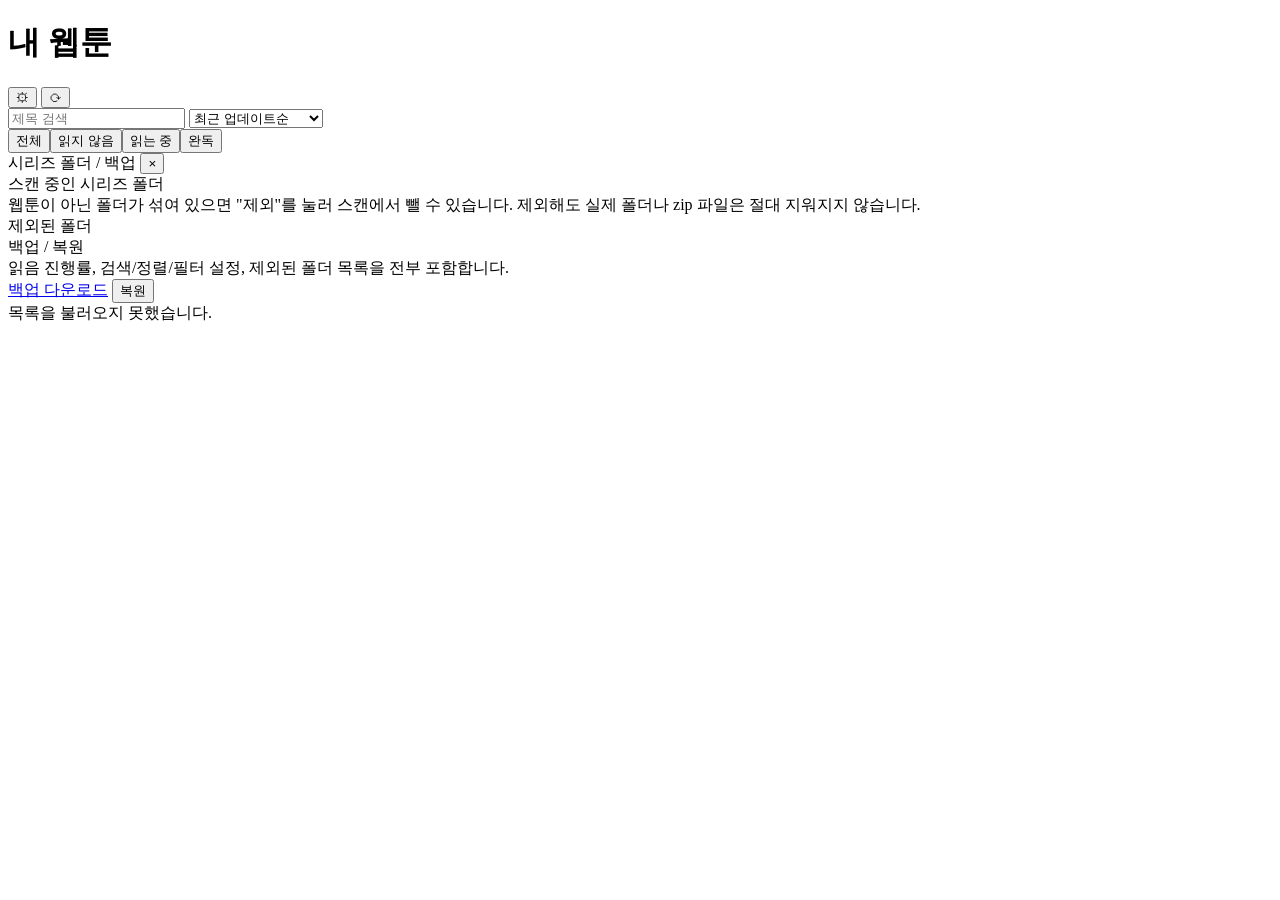
==== static/index.html @ 75fd4710 "Add files via upload" ====
<!DOCTYPE html>
<html lang="ko">
<head>
<meta charset="UTF-8">
<meta name="viewport" content="width=device-width, initial-scale=1, viewport-fit=cover">
<title>내 웹툰</title>
<link rel="icon" href="/favicon.ico" sizes="any">
<link rel="apple-touch-icon" href="/icons/apple-touch-icon.png">
<link rel="manifest" href="/manifest.json">
<meta name="theme-color" content="#14161a">
<meta name="apple-mobile-web-app-capable" content="yes">
<meta name="apple-mobile-web-app-status-bar-style" content="black-translucent">
<meta name="apple-mobile-web-app-title" content="웹툰">
<link rel="stylesheet" href="/style.css">
</head>
<body>
<header class="topbar">
  <h1>내 웹툰</h1>
  <button id="settingsBtn" class="rescan-btn" title="라이브러리/백업 설정" aria-label="설정">⚙</button>
  <button id="rescanBtn" class="rescan-btn" title="새로고침(재스캔)" aria-label="재스캔">⟳</button>
</header>
<div class="toolbar">
  <input id="searchInput" class="search-input" type="text" placeholder="제목 검색">
  <select id="sortSelect" class="sort-select">
    <option value="latest">최근 업데이트순</option>
    <option value="unread">안읽은 회차 많은순</option>
    <option value="title">제목순</option>
  </select>
</div>
<div id="filterTabs" class="filter-tabs"></div>

<aside id="settingsPanel" class="sidebar">
  <div class="sidebar-header">
    <span>시리즈 폴더 / 백업</span>
    <button id="settingsClose" class="sidebar-close" aria-label="닫기">×</button>
  </div>
  <div id="settingsBody" class="settings-panel-body">
    <div class="settings-section">
      <div class="settings-section-title">스캔 중인 시리즈 폴더</div>
      <div id="includedFolderList" class="lib-list"></div>
      <div class="settings-hint">웹툰이 아닌 폴더가 섞여 있으면 "제외"를 눌러 스캔에서 뺄 수 있습니다.
      제외해도 실제 폴더나 zip 파일은 절대 지워지지 않습니다.</div>
    </div>
    <div class="settings-section">
      <div class="settings-section-title">제외된 폴더</div>
      <div id="excludedFolderList" class="lib-list"></div>
    </div>
    <div class="settings-section">
      <div class="settings-section-title">백업 / 복원</div>
      <div class="settings-hint">읽음 진행률, 검색/정렬/필터 설정, 제외된 폴더 목록을 전부 포함합니다.</div>
      <div class="read-action-picker-buttons">
        <a id="backupBtn" href="/api/backup" class="mark-all-btn" download>백업 다운로드</a>
        <button id="restoreBtn" class="mark-all-btn ghost">복원</button>
      </div>
      <input id="restoreFileInput" type="file" accept="application/json" style="display:none">
    </div>
  </div>
</aside>
<div id="settingsOverlay" class="sidebar-overlay"></div>

<div id="readActionPanel" class="read-action-panel" style="display:none">
  <div class="read-action-header">
    <span id="readActionTitle"></span>
    <button id="readActionClose" class="read-action-close" aria-label="닫기">×</button>
  </div>
  <div id="readActionBody"></div>
</div>

<main id="grid" class="grid"></main>

<script>
const LS_QUERY = "webtoon:index:query";
const LS_SORT = "webtoon:index:sort";
const FILTER_KEY = "status_filter"; // 서버(app_settings)에 저장 -> 모든 기기에서 동일하게 적용
const STATUS_OPTIONS = [
  { value: "unread", label: "읽지 않음" },
  { value: "reading", label: "읽는 중" },
  { value: "done", label: "완독" },
];
const STATUS_VALUES = STATUS_OPTIONS.map((o) => o.value);

let allSeries = [];
let query = localStorage.getItem(LS_QUERY) || "";
let sortMode = localStorage.getItem(LS_SORT) || "latest";
let selectedStatuses = new Set(); // 비어있으면 "전체" (서버에서 로드되기 전까지의 기본값)

let selectedIds = new Set(); // 다중 선택
let actionMode = null; // null | "chapter-read" | "chapter-unread"

const searchInput = document.getElementById("searchInput");
const sortSelect = document.getElementById("sortSelect");
searchInput.value = query;
sortSelect.value = sortMode;

function sortSeries(list) {
  const arr = [...list];
  if (sortMode === "latest") arr.sort((a, b) => b.latest_update - a.latest_update);
  else if (sortMode === "unread") arr.sort((a, b) => b.unread_count - a.unread_count);
  else if (sortMode === "title") arr.sort((a, b) => a.title.localeCompare(b.title, "ko"));
  return arr;
}

function seriesStatus(s) {
  if (s.unread_count >= s.chapter_count) return "unread"; // 아직 한 번도 안 읽음
  if (s.unread_count === 0) return "done"; // 전부 읽음
  return "reading"; // 일부만 읽음
}

function saveFilterSetting() {
  const value = selectedStatuses.size === 0 ? "all" : [...selectedStatuses].join(",");
  fetch(`/api/settings/${FILTER_KEY}`, {
    method: "PUT",
    headers: { "Content-Type": "application/json" },
    body: JSON.stringify({ value }),
  }).catch(() => {});
}

function renderFilterTabs() {
  const container = document.getElementById("filterTabs");
  container.innerHTML = "";

  const allBtn = document.createElement("button");
  allBtn.className = "filter-tab" + (selectedStatuses.size === 0 ? " active" : "");
  allBtn.textContent = "전체";
  allBtn.addEventListener("click", () => {
    if (selectedStatuses.size === 0) return;
    selectedStatuses = new Set();
    renderFilterTabs();
    render();
    saveFilterSetting();
  });
  container.appendChild(allBtn);

  for (const opt of STATUS_OPTIONS) {
    const btn = document.createElement("button");
    btn.className = "filter-tab" + (selectedStatuses.has(opt.value) ? " active" : "");
    btn.textContent = opt.label;
    btn.addEventListener("click", () => {
      if (selectedStatuses.has(opt.value)) selectedStatuses.delete(opt.value);
      else selectedStatuses.add(opt.value);
      // 세 상태를 전부 선택한 상태는 "전체"와 같으므로 자연스럽게 합쳐줌
      if (selectedStatuses.size === STATUS_OPTIONS.length) selectedStatuses = new Set();
      renderFilterTabs();
      render();
      saveFilterSetting();
    });
    container.appendChild(btn);
  }
}

function render() {
  const grid = document.getElementById("grid");
  const q = query.trim().toLowerCase();
  let filtered = q ? allSeries.filter((s) => s.title.toLowerCase().includes(q)) : allSeries;
  if (selectedStatuses.size > 0) {
    filtered = filtered.filter((s) => selectedStatuses.has(seriesStatus(s)));
  }
  const list = sortSeries(filtered);

  if (!list.length) {
    const msg = q
      ? "검색 결과가 없습니다."
      : selectedStatuses.size > 0
      ? "해당하는 웹툰이 없습니다."
      : "스캔된 웹툰이 없습니다.<br>라이브러리 폴더를 확인해주세요.";
    grid.innerHTML = `<div class="empty-state">${msg}</div>`;
    return;
  }

  grid.innerHTML = "";
  for (const s of list) {
    const isSelected = selectedIds.has(s.id);
    const card = document.createElement("div");
    card.className = "card" + (isSelected ? " selected" : "");
    card.innerHTML = `
      <div class="cover-wrap">
        <span class="platform-tag">${s.platform}</span>
        ${s.unread_count > 0 ? `<span class="unread-badge">${s.unread_count}</span>` : ""}
        <img src="${s.cover_url}" alt="${s.title}" loading="lazy">
        <button class="select-toggle" title="읽음 상태 관리용 선택" aria-label="읽음 상태 관리용 선택">${isSelected ? "●" : "○"}</button>
      </div>
      <div class="title">${s.title}</div>
      <div class="chapter-count">${s.chapter_count}화</div>
    `;
    card.querySelector(".select-toggle").addEventListener("click", (e) => {
      e.stopPropagation();
      if (selectedIds.has(s.id)) selectedIds.delete(s.id);
      else selectedIds.add(s.id);
      actionMode = null; // 선택이 바뀌면 4버튼 화면으로 되돌림
      renderActionPanel();
      render();
    });
    card.addEventListener("click", () => goContinue(s.id));
    grid.appendChild(card);
  }
}

async function goContinue(seriesId) {
  try {
    const res = await fetch(`/api/series/${encodeURIComponent(seriesId)}/continue`);
    if (!res.ok) throw new Error("continue lookup failed");
    const data = await res.json();
    location.href = `/reader.html?series=${encodeURIComponent(seriesId)}&chapter=${encodeURIComponent(data.chapter_id)}&page=${data.page_index}`;
  } catch (e) {
    // 이동 실패 시 아무것도 하지 않음 (콘솔에만 남김)
    console.error(e);
  }
}

// ---------------------------------------------------------------------
// 읽음/안읽음 처리 패널 (여러 웹툰 동시 선택 지원)
// ---------------------------------------------------------------------

function clearSelection() {
  selectedIds = new Set();
  actionMode = null;
  renderActionPanel();
}

function renderActionPanel() {
  const panel = document.getElementById("readActionPanel");
  if (selectedIds.size === 0) {
    panel.style.display = "none";
    return;
  }
  panel.style.display = "block";

  const titles = [...selectedIds]
    .map((id) => (allSeries.find((s) => s.id === id) || {}).title)
    .filter(Boolean);
  document.getElementById("readActionTitle").textContent =
    titles.length <= 2 ? titles.join(", ") : `${titles.length}개 웹툰 선택됨`;

  const body = document.getElementById("readActionBody");

  if (!actionMode) {
    body.innerHTML = `
      <div class="read-action-grid">
        <button data-act="all-read">전체 읽음으로 표시</button>
        <button data-act="all-unread">전체 읽지 않음으로 표시</button>
        <button data-act="chapter-read">회차 읽음으로 표시</button>
        <button data-act="chapter-unread">회차 읽지 않음으로 표시</button>
      </div>
    `;
    for (const btn of body.querySelectorAll("button[data-act]")) {
      btn.addEventListener("click", () => onActionButton(btn.dataset.act));
    }
  } else {
    // 회차 읽음/안읽음: 선택된 웹툰마다 각자의 회차 목록에서 하나씩 고름
    body.innerHTML = `
      <div class="read-action-picker">
        <div id="pickerList" class="read-action-picker-list">
          <div class="picker-loading">회차 불러오는 중...</div>
        </div>
        <div class="read-action-picker-buttons">
          <button id="chapterPickerCancel" class="ghost">뒤로</button>
          <button id="chapterPickerApply">적용</button>
        </div>
      </div>
    `;
    renderChapterPickers();
    document.getElementById("chapterPickerCancel").addEventListener("click", () => {
      actionMode = null;
      renderActionPanel();
    });
    document.getElementById("chapterPickerApply").addEventListener("click", applyChapterAction);
  }
}

async function renderChapterPickers() {
  const ids = [...selectedIds];
  const results = await Promise.all(
    ids.map((id) =>
      fetch(`/api/series/${encodeURIComponent(id)}/chapters`).then((r) => r.json())
    )
  );

  const listEl = document.getElementById("pickerList");
  if (!listEl) return; // 그 사이 패널이 닫혔을 수 있음

  listEl.innerHTML = "";
  results.forEach((data, i) => {
    const seriesId = ids[i];
    const row = document.createElement("div");
    row.className = "read-action-picker-row";
    row.innerHTML = `
      <span class="picker-series-title">${data.title}</span>
      <select data-series-id="${seriesId}">
        ${data.chapters
          .map((c) => `<option value="${c.id}">${c.label}${c.read ? " (읽음)" : c.reading ? " (읽는 중)" : ""}</option>`)
          .join("")}
      </select>
    `;
    listEl.appendChild(row);
  });
}

async function putReadState(seriesId, body) {
  await fetch(`/api/series/${encodeURIComponent(seriesId)}/read-state`, {
    method: "PUT",
    headers: { "Content-Type": "application/json" },
    body: JSON.stringify(body),
  });
}

async function onActionButton(act) {
  if (act === "all-read" || act === "all-unread") {
    const read = act === "all-read";
    await Promise.all(
      [...selectedIds].map((id) => putReadState(id, { scope: "all", read }))
    );
    clearSelection();
    await load();
  } else {
    actionMode = act;
    renderActionPanel();
  }
}

async function applyChapterAction() {
  const read = actionMode === "chapter-read";
  const selects = document.querySelectorAll("#pickerList select[data-series-id]");
  const tasks = [];
  for (const sel of selects) {
    if (!sel.value) continue;
    tasks.push(putReadState(sel.dataset.seriesId, { scope: "chapter", chapter_id: sel.value, read }));
  }
  await Promise.all(tasks);
  clearSelection();
  await load();
}

document.getElementById("readActionClose").addEventListener("click", clearSelection);

// ---------------------------------------------------------------------
// 로딩 & 검색/정렬 (localStorage에 유지)
// ---------------------------------------------------------------------

async function loadFilterSetting() {
  try {
    const res = await fetch(`/api/settings/${FILTER_KEY}`);
    const data = await res.json();
    if (data.value && data.value !== "all") {
      const parts = data.value.split(",").filter((v) => STATUS_VALUES.includes(v));
      selectedStatuses = new Set(parts);
    }
  } catch (e) {
    // 실패 시 기본값(전체) 유지
  }
}

async function fetchSeries() {
  const grid = document.getElementById("grid");
  try {
    const res = await fetch("/api/series");
    allSeries = await res.json();
    return true;
  } catch (e) {
    grid.innerHTML = `<div class="empty-state">목록을 불러오지 못했습니다.</div>`;
    return false;
  }
}

async function load() {
  const ok = await fetchSeries();
  if (ok) render();
}

async function init() {
  renderFilterTabs(); // 기본값(전체)으로 우선 표시
  const [ok] = await Promise.all([fetchSeries(), loadFilterSetting()]);
  renderFilterTabs(); // 서버 값 반영해서 다시 그림
  if (ok) render();
}

searchInput.addEventListener("input", (e) => {
  query = e.target.value;
  localStorage.setItem(LS_QUERY, query);
  render();
});
sortSelect.addEventListener("change", (e) => {
  sortMode = e.target.value;
  localStorage.setItem(LS_SORT, sortMode);
  render();
});

const rescanBtn = document.getElementById("rescanBtn");
rescanBtn.addEventListener("click", async () => {
  if (rescanBtn.disabled) return;
  rescanBtn.disabled = true;
  rescanBtn.classList.add("spinning");
  try {
    await fetch("/api/rescan", { method: "POST" });
    await load();
  } catch (e) {
    // 실패해도 조용히 무시 (다음에 다시 시도 가능)
  } finally {
    rescanBtn.disabled = false;
    rescanBtn.classList.remove("spinning");
  }
});

// ---------------------------------------------------------------------
// 설정 패널: 시리즈 폴더 제외/포함 + 백업/복원
// ---------------------------------------------------------------------

const settingsPanel = document.getElementById("settingsPanel");

function folderLabel(f) {
  return `${f.platform} / ${f.series}`;
}

async function renderFolderLists() {
  const includedEl = document.getElementById("includedFolderList");
  const excludedEl = document.getElementById("excludedFolderList");
  includedEl.innerHTML = `<div class="picker-loading">불러오는 중...</div>`;
  excludedEl.innerHTML = "";

  let data;
  try {
    const res = await fetch("/api/series-folders");
    data = await res.json();
  } catch (e) {
    includedEl.innerHTML = `<div class="empty-state">불러오지 못했습니다.</div>`;
    return;
  }

  includedEl.innerHTML = "";
  if (data.included.length === 0) {
    includedEl.innerHTML = `<div class="picker-loading">스캔 중인 폴더가 없습니다.</div>`;
  }
  for (const f of data.included) {
    const row = document.createElement("div");
    row.className = "lib-row";
    row.innerHTML = `
      <span class="lib-name">${folderLabel(f)}</span>
      <button class="lib-action-btn" data-action="exclude" data-platform="${f.platform}" data-series="${f.series}">제외</button>
    `;
    includedEl.appendChild(row);
  }

  if (data.excluded.length === 0) {
    excludedEl.innerHTML = `<div class="picker-loading">제외된 폴더가 없습니다.</div>`;
  }
  for (const f of data.excluded) {
    const row = document.createElement("div");
    row.className = "lib-row";
    row.innerHTML = `
      <span class="lib-name">${folderLabel(f)}</span>
      <button class="lib-action-btn add" data-action="include" data-platform="${f.platform}" data-series="${f.series}">다시 추가</button>
    `;
    excludedEl.appendChild(row);
  }

  for (const btn of document.querySelectorAll(".lib-action-btn")) {
    btn.addEventListener("click", async () => {
      const platform = btn.dataset.platform;
      const series = btn.dataset.series;
      const action = btn.dataset.action;
      btn.disabled = true;
      try {
        await fetch(`/api/series-folders/${action}`, {
          method: "POST",
          headers: { "Content-Type": "application/json" },
          body: JSON.stringify({ platform, series }),
        });
        await renderFolderLists();
        await load();
      } finally {
        btn.disabled = false;
      }
    });
  }
}

function openSettingsPanel() {
  settingsPanel.classList.add("open");
  settingsOverlay.classList.add("open");
  renderFolderLists();
}
function closeSettingsPanel() {
  settingsPanel.classList.remove("open");
  settingsOverlay.classList.remove("open");
}

const settingsOverlay = document.getElementById("settingsOverlay");
document.getElementById("settingsBtn").addEventListener("click", () => {
  if (settingsPanel.classList.contains("open")) closeSettingsPanel();
  else openSettingsPanel();
});
document.getElementById("settingsClose").addEventListener("click", closeSettingsPanel);
settingsOverlay.addEventListener("click", closeSettingsPanel);

const restoreFileInput = document.getElementById("restoreFileInput");
document.getElementById("restoreBtn").addEventListener("click", () => {
  restoreFileInput.click();
});
restoreFileInput.addEventListener("change", async () => {
  const file = restoreFileInput.files[0];
  if (!file) return;
  if (!confirm("현재 저장된 읽음 진행률/설정을 백업 파일 내용으로 덮어씁니다. 계속할까요?")) {
    restoreFileInput.value = "";
    return;
  }
  try {
    const text = await file.text();
    const data = JSON.parse(text);
    const res = await fetch("/api/restore", {
      method: "POST",
      headers: { "Content-Type": "application/json" },
      body: JSON.stringify(data),
    });
    if (!res.ok) throw new Error("restore failed");
    alert("복원이 완료되었습니다.");
    await load();
    await renderFolderLists();
  } catch (e) {
    alert("복원에 실패했습니다. 올바른 백업 파일인지 확인해주세요.");
  } finally {
    restoreFileInput.value = "";
  }
});

init();
</script>
</body>
</html>
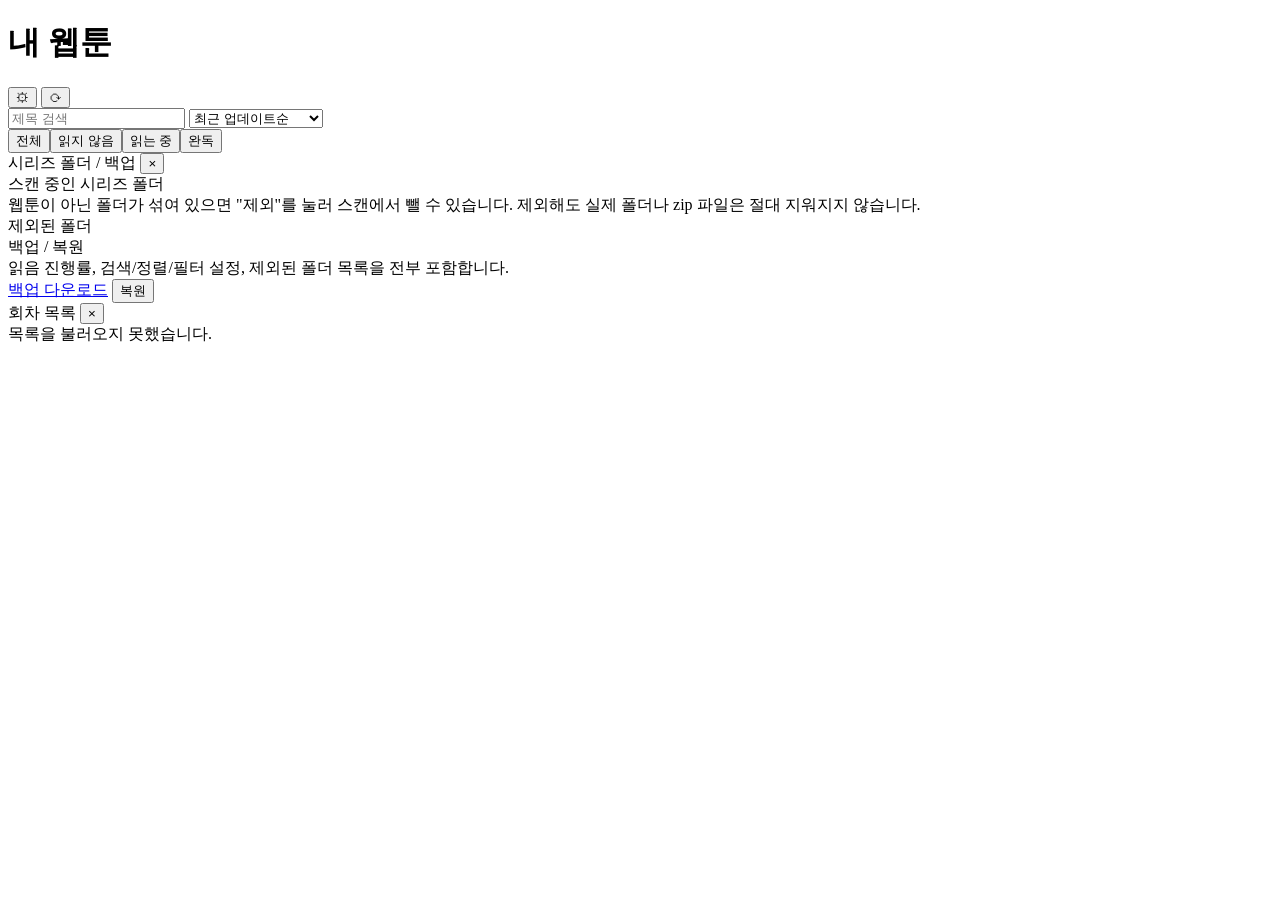
==== commit 037ef5d2: "Add files via upload" ====
--- a/static/index.html
+++ b/static/index.html
@@ -58,6 +58,15 @@
 </aside>
 <div id="settingsOverlay" class="sidebar-overlay"></div>
 
+<aside id="chapterSidebar" class="sidebar">
+  <div class="sidebar-header">
+    <span id="chapterSidebarTitle">회차 목록</span>
+    <button id="chapterSidebarClose" class="sidebar-close" aria-label="닫기">×</button>
+  </div>
+  <div id="chapterSidebarList" class="sidebar-list"></div>
+</aside>
+<div id="chapterSidebarOverlay" class="sidebar-overlay"></div>
+
 <div id="readActionPanel" class="read-action-panel" style="display:none">
   <div class="read-action-header">
     <span id="readActionTitle"></span>
@@ -177,6 +186,7 @@
         <span class="platform-tag">${s.platform}</span>
         ${s.unread_count > 0 ? `<span class="unread-badge">${s.unread_count}</span>` : ""}
         <img src="${s.cover_url}" alt="${s.title}" loading="lazy">
+        <button class="chapter-list-toggle" title="회차 목록" aria-label="회차 목록">≡</button>
         <button class="select-toggle" title="읽음 상태 관리용 선택" aria-label="읽음 상태 관리용 선택">${isSelected ? "●" : "○"}</button>
       </div>
       <div class="title">${s.title}</div>
@@ -190,6 +200,10 @@
       renderActionPanel();
       render();
     });
+    card.querySelector(".chapter-list-toggle").addEventListener("click", (e) => {
+      e.stopPropagation();
+      openChapterSidebar(s);
+    });
     card.addEventListener("click", () => goContinue(s.id));
     grid.appendChild(card);
   }
@@ -215,6 +229,7 @@
   selectedIds = new Set();
   actionMode = null;
   renderActionPanel();
+  render(); // 카드의 선택 표시(●)도 즉시 지워야 함
 }
 
 function renderActionPanel() {
@@ -410,6 +425,63 @@
   return `${f.platform} / ${f.series}`;
 }
 
+function clearPlaceholder(container) {
+  const placeholder = container.querySelector(".picker-loading, .empty-state");
+  if (placeholder) placeholder.remove();
+}
+
+function maybeShowEmptyPlaceholder(container, message) {
+  if (container.children.length === 0) {
+    container.innerHTML = `<div class="picker-loading">${message}</div>`;
+  }
+}
+
+function createFolderRow(f, included) {
+  const row = document.createElement("div");
+  row.className = "lib-row";
+  const action = included ? "exclude" : "include";
+  const label = included ? "제외" : "다시 추가";
+  row.innerHTML = `
+    <span class="lib-name">${folderLabel(f)}</span>
+    <button class="lib-action-btn${included ? "" : " add"}" data-action="${action}">${label}</button>
+  `;
+  const btn = row.querySelector("button");
+  btn.addEventListener("click", () => handleFolderToggle(f, included, row, btn));
+  return row;
+}
+
+async function handleFolderToggle(f, wasIncluded, row, btn) {
+  const action = wasIncluded ? "exclude" : "include";
+  btn.disabled = true;
+  try {
+    const res = await fetch(`/api/series-folders/${action}`, {
+      method: "POST",
+      headers: { "Content-Type": "application/json" },
+      body: JSON.stringify({ platform: f.platform, series: f.series }),
+    });
+    if (!res.ok) throw new Error("요청 실패");
+
+    // 목록 전체를 다시 그리지 않고, 이 항목만 반대쪽 목록으로 옮김
+    // (전체 재렌더링을 하면 스크롤 위치가 맨 위로 초기화되어 버림)
+    const includedEl = document.getElementById("includedFolderList");
+    const excludedEl = document.getElementById("excludedFolderList");
+    const fromEl = wasIncluded ? includedEl : excludedEl;
+    const toEl = wasIncluded ? excludedEl : includedEl;
+
+    row.remove();
+    maybeShowEmptyPlaceholder(fromEl, wasIncluded ? "스캔 중인 폴더가 없습니다." : "제외된 폴더가 없습니다.");
+
+    clearPlaceholder(toEl);
+    toEl.appendChild(createFolderRow(f, !wasIncluded));
+
+    await load(); // 메인 시리즈 목록(그리드) 갱신
+  } catch (e) {
+    // 실패하면 그대로 둠 (버튼만 다시 활성화)
+  } finally {
+    btn.disabled = false;
+  }
+}
+
 async function renderFolderLists() {
   const includedEl = document.getElementById("includedFolderList");
   const excludedEl = document.getElementById("excludedFolderList");
@@ -430,46 +502,15 @@
     includedEl.innerHTML = `<div class="picker-loading">스캔 중인 폴더가 없습니다.</div>`;
   }
   for (const f of data.included) {
-    const row = document.createElement("div");
-    row.className = "lib-row";
-    row.innerHTML = `
-      <span class="lib-name">${folderLabel(f)}</span>
-      <button class="lib-action-btn" data-action="exclude" data-platform="${f.platform}" data-series="${f.series}">제외</button>
-    `;
-    includedEl.appendChild(row);
-  }
-
+    includedEl.appendChild(createFolderRow(f, true));
+  }
+
+  excludedEl.innerHTML = "";
   if (data.excluded.length === 0) {
     excludedEl.innerHTML = `<div class="picker-loading">제외된 폴더가 없습니다.</div>`;
   }
   for (const f of data.excluded) {
-    const row = document.createElement("div");
-    row.className = "lib-row";
-    row.innerHTML = `
-      <span class="lib-name">${folderLabel(f)}</span>
-      <button class="lib-action-btn add" data-action="include" data-platform="${f.platform}" data-series="${f.series}">다시 추가</button>
-    `;
-    excludedEl.appendChild(row);
-  }
-
-  for (const btn of document.querySelectorAll(".lib-action-btn")) {
-    btn.addEventListener("click", async () => {
-      const platform = btn.dataset.platform;
-      const series = btn.dataset.series;
-      const action = btn.dataset.action;
-      btn.disabled = true;
-      try {
-        await fetch(`/api/series-folders/${action}`, {
-          method: "POST",
-          headers: { "Content-Type": "application/json" },
-          body: JSON.stringify({ platform, series }),
-        });
-        await renderFolderLists();
-        await load();
-      } finally {
-        btn.disabled = false;
-      }
-    });
+    excludedEl.appendChild(createFolderRow(f, false));
   }
 }
 
@@ -521,6 +562,56 @@
   }
 });
 
+// ---------------------------------------------------------------------
+// 회차 목록 사이드바 (페이지 이동 없이 목록 화면에서 바로 펼침)
+// ---------------------------------------------------------------------
+
+const chapterSidebar = document.getElementById("chapterSidebar");
+const chapterSidebarOverlay = document.getElementById("chapterSidebarOverlay");
+const chapterSidebarList = document.getElementById("chapterSidebarList");
+const chapterSidebarTitle = document.getElementById("chapterSidebarTitle");
+
+async function openChapterSidebar(series) {
+  chapterSidebarTitle.textContent = series.title;
+  chapterSidebarList.innerHTML = `<div class="picker-loading">불러오는 중...</div>`;
+  chapterSidebar.classList.add("open");
+  chapterSidebarOverlay.classList.add("open");
+
+  let data;
+  try {
+    const res = await fetch(`/api/series/${encodeURIComponent(series.id)}/chapters`);
+    data = await res.json();
+  } catch (e) {
+    chapterSidebarList.innerHTML = `<div class="empty-state">회차 목록을 불러오지 못했습니다.</div>`;
+    return;
+  }
+
+  chapterSidebarList.innerHTML = "";
+  // 오름차순 그대로 (최신화가 맨 아래로) - 리더 화면 사이드바와 동일한 순서
+  for (const ch of data.chapters) {
+    const row = document.createElement("div");
+    row.className = "sidebar-row";
+    const statusText = ch.read ? "읽음" : ch.reading ? "읽는 중" : "";
+    const statusClass = ch.read ? "read" : ch.reading ? "reading" : "";
+    row.innerHTML = `
+      <span class="sidebar-row-label">${ch.label}</span>
+      <span class="sidebar-row-status${statusClass ? " " + statusClass : ""}">${statusText}</span>
+    `;
+    row.addEventListener("click", () => {
+      location.href = `/reader.html?series=${encodeURIComponent(series.id)}&chapter=${encodeURIComponent(ch.id)}&page=0`;
+    });
+    chapterSidebarList.appendChild(row);
+  }
+}
+
+function closeChapterSidebar() {
+  chapterSidebar.classList.remove("open");
+  chapterSidebarOverlay.classList.remove("open");
+}
+
+document.getElementById("chapterSidebarClose").addEventListener("click", closeChapterSidebar);
+chapterSidebarOverlay.addEventListener("click", closeChapterSidebar);
+
 init();
 </script>
 </body>
